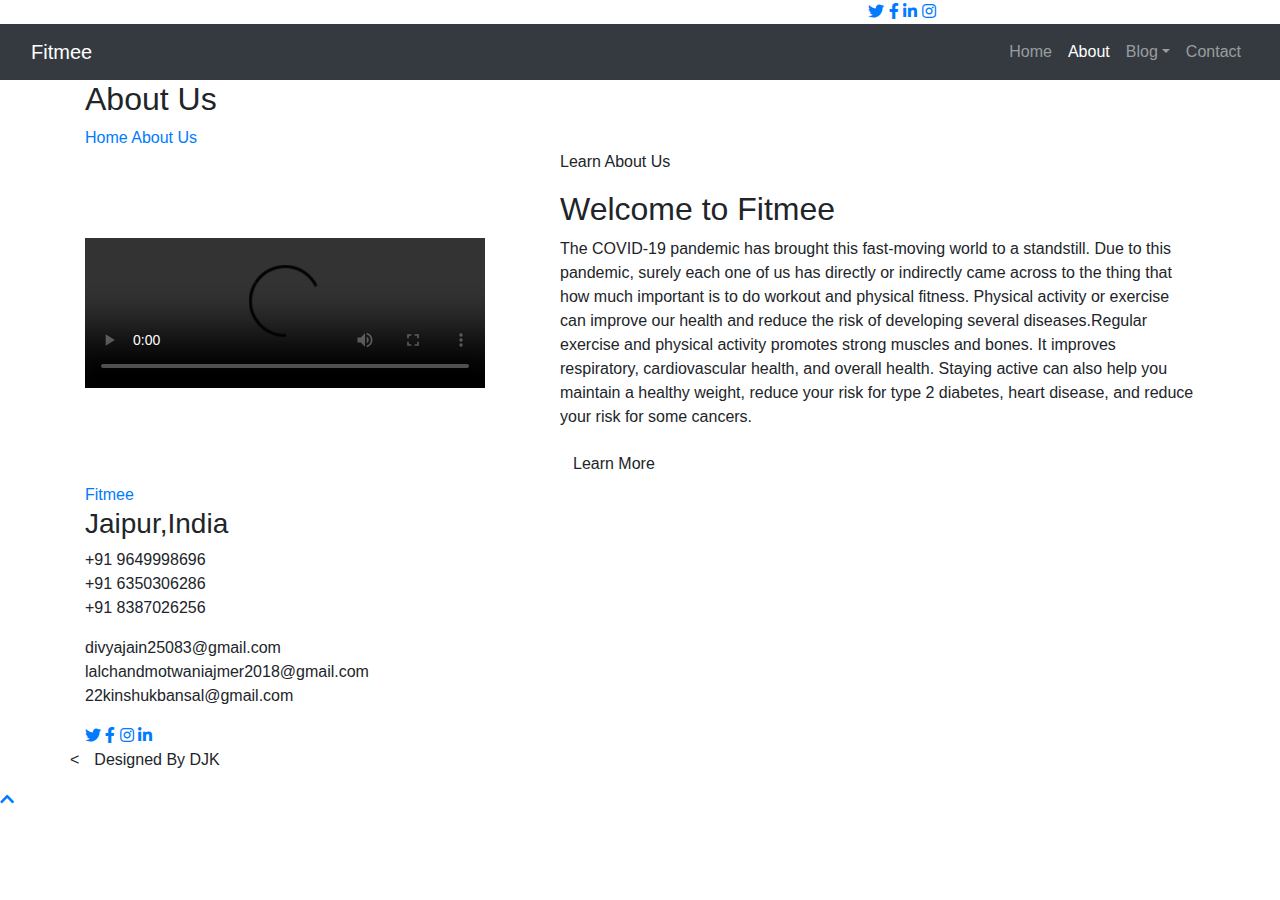
==== about.html @ bb95ceb0 "Add files via upload" ====
<!DOCTYPE html>
<html lang="en">

<head>
    <meta charset="utf-8">
    <title>Health</title>
    <meta content="width=device-width, initial-scale=1.0" name="viewport">
    <meta content="Free Website Template" name="keywords">
    <meta content="Free Website Template" name="description">

    <!-- Favicon -->
    <link href="img/favicon.ico" rel="icon">

    <!-- Google Font -->
    <link href="https://fonts.googleapis.com/css2?family=Open+Sans:wght@300;400;600;700;800&display=swap" rel="stylesheet">

    <!-- CSS Libraries -->
    <link href="https://stackpath.bootstrapcdn.com/bootstrap/4.4.1/css/bootstrap.min.css" rel="stylesheet">
    <link href="https://cdnjs.cloudflare.com/ajax/libs/font-awesome/5.10.0/css/all.min.css" rel="stylesheet">
    <link href="lib/animate/animate.min.css" rel="stylesheet">
    <link href="lib/flaticon/font/flaticon.css" rel="stylesheet">
    <link href="lib/owlcarousel/assets/owl.carousel.min.css" rel="stylesheet">
    <link href="lib/lightbox/css/lightbox.min.css" rel="stylesheet">

    <!-- Template Stylesheet -->
    <link href="css/style.css" rel="stylesheet">
</head>

<body>
    <!-- Top Bar Start -->
    <div class="top-bar d-none d-md-block">
        <div class="container-fluid">
            <div class="row">
                <div class="col-md-8">

                </div>
                <div class="col-md-4">
                    <div class="top-bar-right">
                        <div class="social">
                            <a href=""><i class="fab fa-twitter"></i></a>
                            <a href=""><i class="fab fa-facebook-f"></i></a>
                            <a href=""><i class="fab fa-linkedin-in"></i></a>
                            <a href=""><i class="fab fa-instagram"></i></a>
                        </div>
                    </div>
                </div>
            </div>
        </div>
    </div>
    <!-- Top Bar End -->

    <!-- Nav Bar Start -->
    <div class="navbar navbar-expand-lg bg-dark navbar-dark">
        <div class="container-fluid">
            <a href="index.html" class="navbar-brand">F<span>it</span>mee</a>
            <button type="button" class="navbar-toggler" data-toggle="collapse" data-target="#navbarCollapse">
                    <span class="navbar-toggler-icon"></span>
                </button>

            <div class="collapse navbar-collapse justify-content-between" id="navbarCollapse">
                <div class="navbar-nav ml-auto">
                    <a href="index.html" class="nav-item nav-link">Home</a>
                    <a href="about.html" class="nav-item nav-link active">About</a>

                    <div class="nav-item dropdown">
                        <a href="#" class="nav-link dropdown-toggle" data-toggle="dropdown">Blog</a>
                        <div class="dropdown-menu">
                            <a href="blog.html" class="dropdown-item">Physical fitness</a>
                            <a href="single.html" class="dropdown-item">Mental fitness</a>
                            <a href="fact.html" class="dropdown-item">Household chore facts</a>
                        </div>
                    </div>
                    <a href="contact.html" class="nav-item nav-link">Contact</a>
                </div>
            </div>
        </div>
    </div>
    <!-- Nav Bar End -->


    <!-- Page Header Start -->
    <div class="page-header">
        <div class="container">
            <div class="row">
                <div class="col-12">
                    <h2>About Us</h2>
                </div>
                <div class="col-12">
                    <a href="">Home</a>
                    <a href="">About Us</a>
                </div>
            </div>
        </div>
    </div>
    <!-- Page Header End -->


    <!-- About Start -->
    <div class="about wow fadeInUp" data-wow-delay="0.1s">
        <div class="container">
            <div class="row align-items-center">
                <div class="col-lg-5 col-md-6">
                    <div>
                        <video width="400" controls autoplay>
                                <source src="video.mp4" type="video/mp4">
                                
                              </video>
                    </div>
                </div>
                <div class="col-lg-7 col-md-6">
                    <div class="section-header text-left">
                        <p>Learn About Us</p>
                        <h2>Welcome to Fitmee</h2>
                    </div>
                    <div class="about-text">
                        <p>
                            The COVID-19 pandemic has brought this fast-moving world to a standstill. Due to this pandemic, surely each one of us has directly or indirectly came across to the thing that how much important is to do workout and physical fitness. Physical activity
                            or exercise can improve our health and reduce the risk of developing several diseases.Regular exercise and physical activity promotes strong muscles and bones. It improves respiratory, cardiovascular health, and overall health.
                            Staying active can also help you maintain a healthy weight, reduce your risk for type 2 diabetes, heart disease, and reduce your risk for some cancers.
                        </p>


                        <div>
                            <a class="btn" href="">Learn More</a>
                        </div>
                    </div>
                </div>
            </div>
        </div>
    </div>
    <!-- About End -->



    <!-- Footer Start -->
    <div class="footer wow fadeIn" data-wow-delay="0.3s">
        <div class="container-fluid">
            <div class="container">
                <div class="footer-info">
                    <a href="index.html" class="footer-logo">F<span>it</span>mee</a>
                    <h3>Jaipur,India</h3>
                    <div class="footer-menu">
                        <p>+91 9649998696<br>+91 6350306286<br>+91 8387026256</p>
                        <p>divyajain25083@gmail.com<br>lalchandmotwaniajmer2018@gmail.com<br>22kinshukbansal@gmail.com</p>
                    </div>
                    <div class="footer-social">
                        <a href=""><i class="fab fa-twitter"></i></a>
                        <a href=""><i class="fab fa-facebook-f"></i></a>

                        <a href=""><i class="fab fa-instagram"></i></a>
                        <a href=""><i class="fab fa-linkedin-in"></i></a>
                    </div>
                </div>
            </div>
            <div class="container copyright">
                <div class="row">
                    < <div class="col-md-6">
                        <p>Designed By DJK</p>
                </div>
            </div>
        </div>
    </div>
    </div>
    <!-- Footer End -->

    <a href="#" class="back-to-top"><i class="fa fa-chevron-up"></i></a>

    <!-- JavaScript Libraries -->
    <script src="https://code.jquery.com/jquery-3.4.1.min.js"></script>
    <script src="https://stackpath.bootstrapcdn.com/bootstrap/4.4.1/js/bootstrap.bundle.min.js"></script>
    <script src="lib/easing/easing.min.js"></script>
    <script src="lib/wow/wow.min.js"></script>
    <script src="lib/owlcarousel/owl.carousel.min.js"></script>
    <script src="lib/isotope/isotope.pkgd.min.js"></script>
    <script src="lib/lightbox/js/lightbox.min.js"></script>

    <!-- Contact Javascript File -->
    <script src="mail/jqBootstrapValidation.min.js"></script>
    <script src="mail/contact.js"></script>

    <!-- Template Javascript -->
    <script src="js/main.js"></script>
</body>

</html>
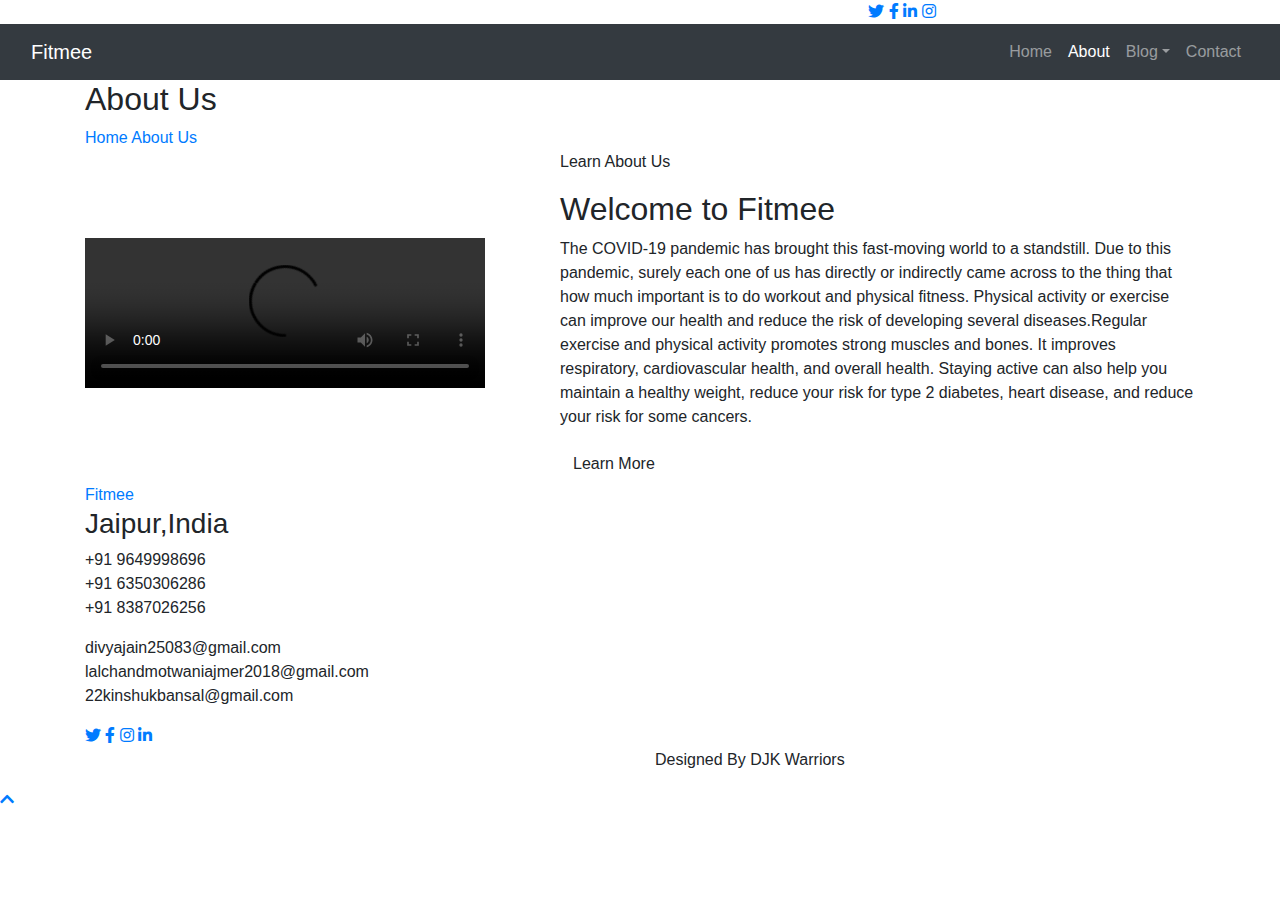
==== commit 427f1f1c: "Add files via upload" ====
--- a/about.html
+++ b/about.html
@@ -154,9 +154,12 @@
             </div>
             <div class="container copyright">
                 <div class="row">
-                    < <div class="col-md-6">
-                        <p>Designed By DJK</p>
-                </div>
+                    <div class="col-md-6">
+
+                    </div>
+                    <div class="col-md-6">
+                        <p>Designed By DJK Warriors</p>
+                    </div>
             </div>
         </div>
     </div>
